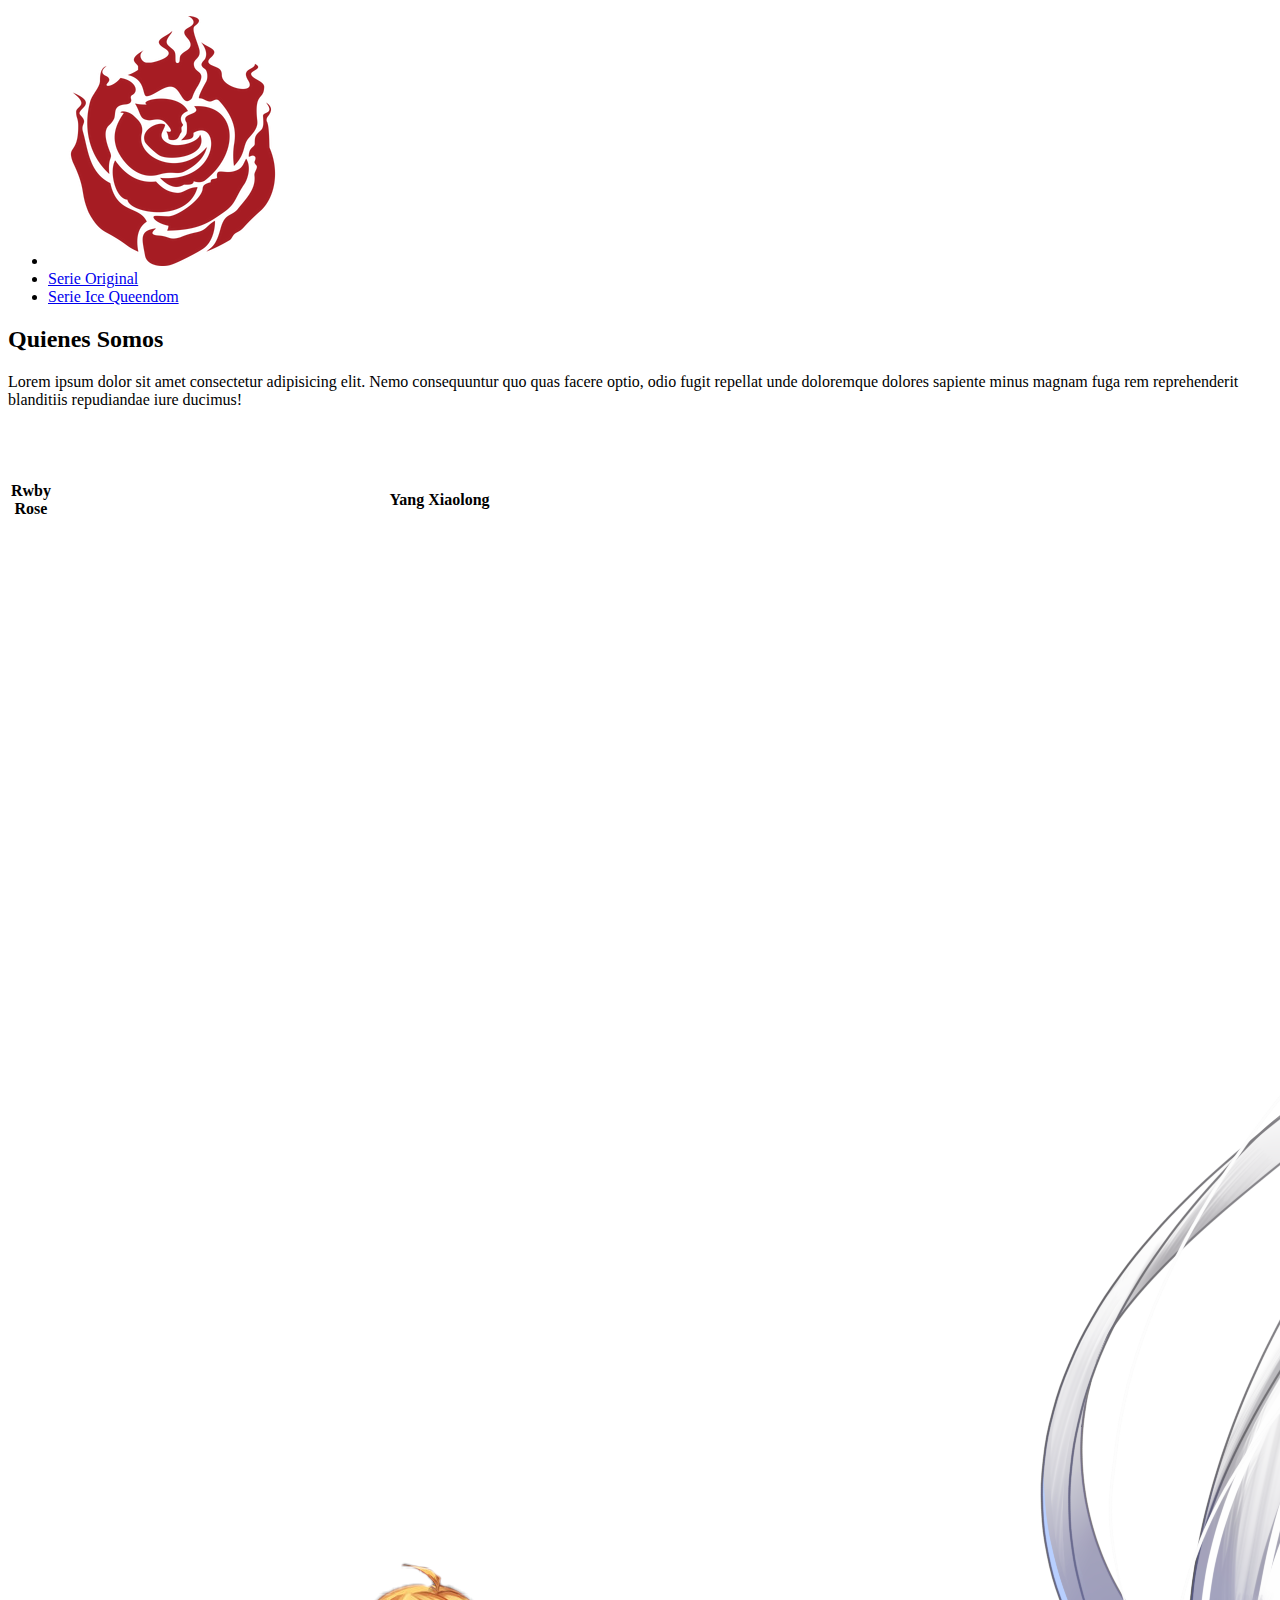
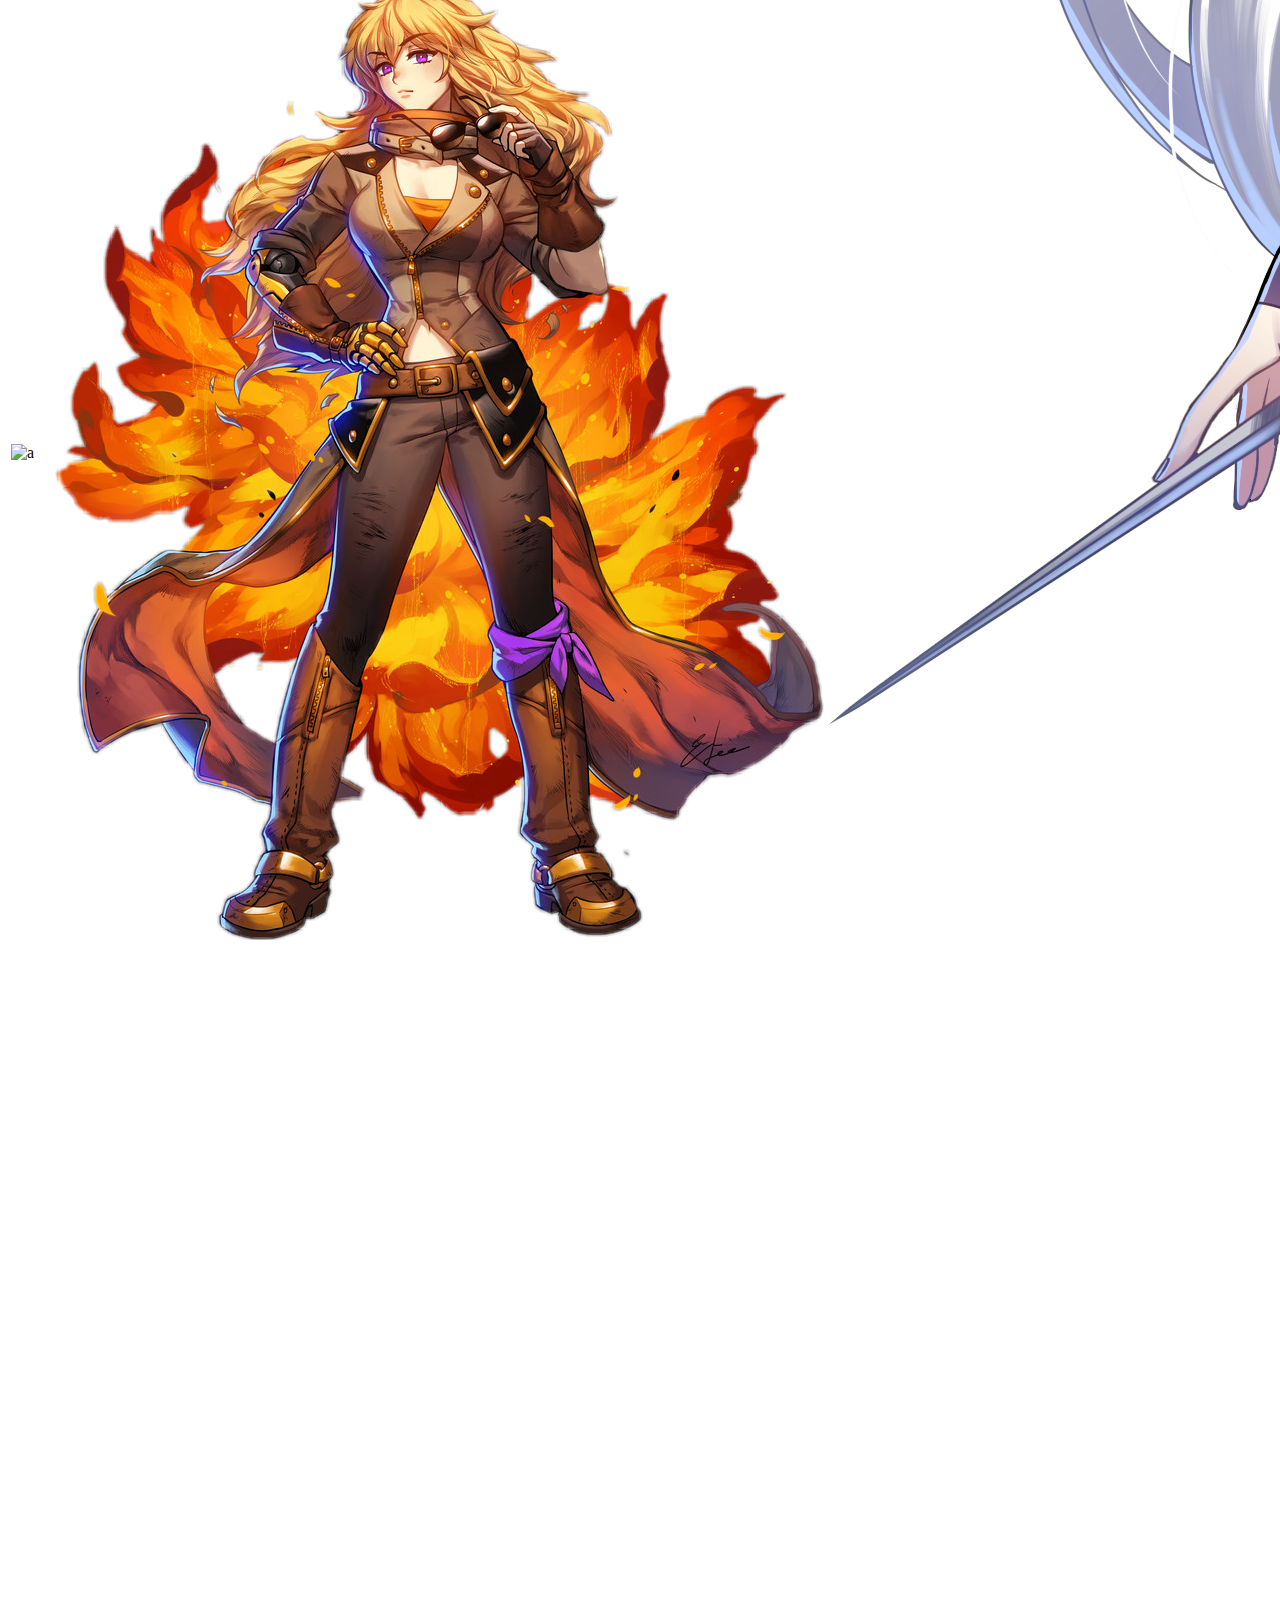
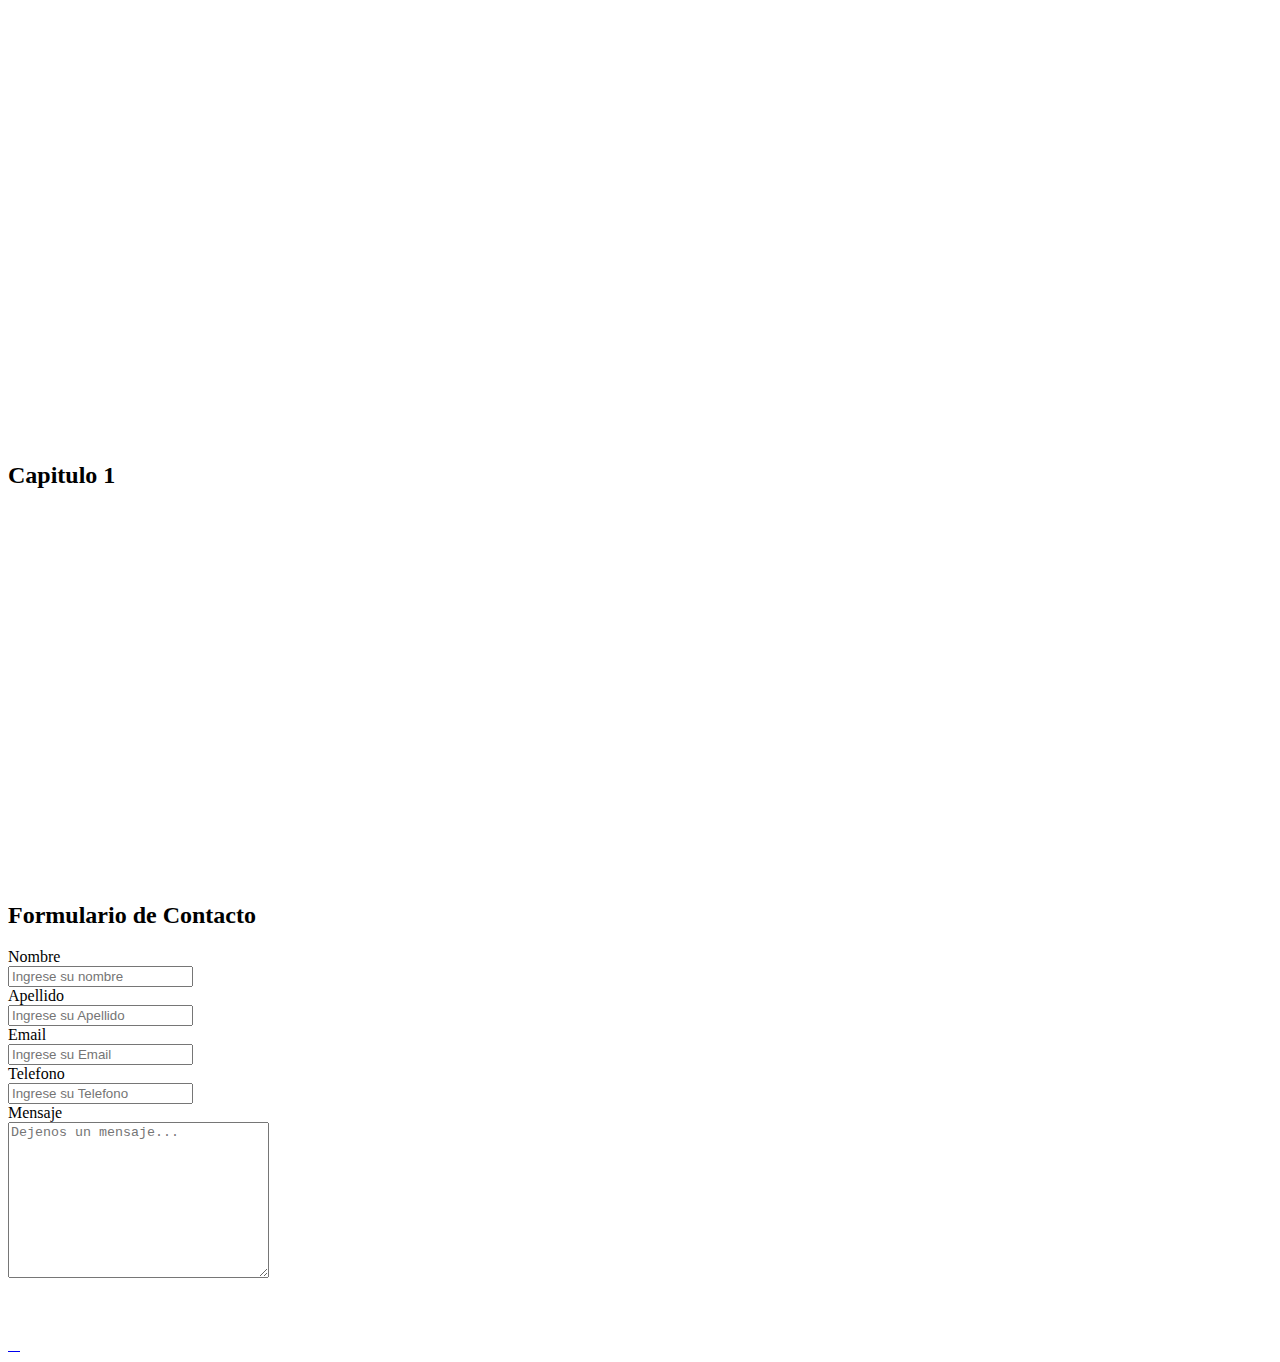
==== index.html @ 815fcdac "Commit Inicial" ====
<!DOCTYPE html>
<html lang="en">
<head>
    <meta charset="UTF-8">
    <meta name="viewport" content="width=device-width, initial-scale=1.0">
    <title>Document</title>
    <link rel="stylesheet" href="style.css">
</head>
<body>
    <!--Barra de navegación-->
    <nav class="navbar">
        <ul>
            <li><img class="logo" src="imagenes/Ruby_Rose_Emblem.png" alt="e"></li>
            <li><a href="https://www.crunchyroll.com/es/series/GRNQJM89R/rwby">Serie Original</a></li>
            <li><a href="https://www.crunchyroll.com/es/series/GVDHX8JP2/rwby-ice-queendom">Serie Ice Queendom</a></li>
        </ul>
    </nav>
    <!--Quienes Somos-->
    <div class="TextArea">
        <h2>Quienes Somos</h2>
        <p>Lorem ipsum dolor sit amet consectetur adipisicing elit. Nemo consequuntur quo quas facere optio, odio fugit repellat unde doloremque dolores sapiente minus magnam fuga rem reprehenderit blanditiis repudiandae iure ducimus!</p>
    </div>

    <br>
    <br>
    <br>

    <!--Personajes-->
    <table class="tabla">
        <tr>
            <th>Rwby Rose</th>
            <th>Yang Xiaolong</th>
            <th>Weiss Schnee</th>
            <th>Blake Belladona</th>
        </tr>
        <tr>
            <td><img class="images1" src="imagenes/PngItem_4749394.png" alt="a"></td>
            <td><img class="images2" src="imagenes/PngItem_2858087.png" alt="b"></td>
            <td><img class="images3" src="imagenes/PngItem_1009911.png" alt="c"></td>
            <td><img class="images4" src="imagenes/pngaaa.com-572678.png" alt="d"></td>
        </tr>
    </table>

    <br>
    <br>
    <br>

    <!--Video-->
    <div class="video">
        <h2>Capitulo 1</h2>
        <iframe width="560" height="315" src="https://www.youtube.com/embed/-sGiE10zNQM?si=62-qmeHltqtuAq2y" title="YouTube video player" frameborder="0" allow="accelerometer; autoplay; clipboard-write; encrypted-media; gyroscope; picture-in-picture; web-share" referrerpolicy="strict-origin-when-cross-origin" allowfullscreen></iframe>
    </div>

    <br>
    <br>
    <br>

    <!--Formulario-->
    <div class="FormA">
        <form class="Formulario">
            <h2>Formulario de Contacto</h2>
            <label for="Nombre">Nombre</label>
            <div class="A">
                <input class="inputs" type="text" placeholder="Ingrese su nombre">
            </div class="A">
            <label for="Apellido">Apellido</label>
            <div>
                <input class="inputs" type="text" placeholder="Ingrese su Apellido">
            </div class="A">
            <label for="Email">Email</label>
            <div class="A">
                <input class="inputs" type="text" placeholder="Ingrese su Email">
            </div class="A">
            <label for="Telefono">Telefono</label>
            <div class="A">
                <input class="inputs" type="text" placeholder="Ingrese su Telefono">
            </div>
            <label for="Mensaje">Mensaje</label>
            <div class="A">
                <textarea class="inputs" name="Mensaje" cols="30" rows="10" placeholder="Dejenos un mensaje..."></textarea>
            </div>
        </form>
    </div>

    <br>
    <br>
    <br>

    <footer class="footer">
        <a href="https://roosterteeth.com/">
            <img class="logofooter" src="https://pbs.twimg.com/profile_images/1675908412645814282/6UCPBsIQ_400x400.png" alt="">
        </a>
        <a href="https://www.instagram.com/roosterteeth/">
            <img class="logofooter" src="https://upload.wikimedia.org/wikipedia/commons/thumb/a/a5/Instagram_icon.png/600px-Instagram_icon.png" alt="">
        </a>
        <a href="https://twitter.com/RoosterTeeth">
            <img class="logofooter" src="https://upload.wikimedia.org/wikipedia/commons/5/57/X_logo_2023_%28white%29.png" alt="">
        </a>
        <a href="https://www.facebook.com/roosterteeth">
            <img  class="logofooter"src="https://upload.wikimedia.org/wikipedia/commons/thumb/c/cd/Facebook_logo_%28square%29.png/640px-Facebook_logo_%28square%29.png" alt="">
        </a>
    </footer>
</body>
</html>
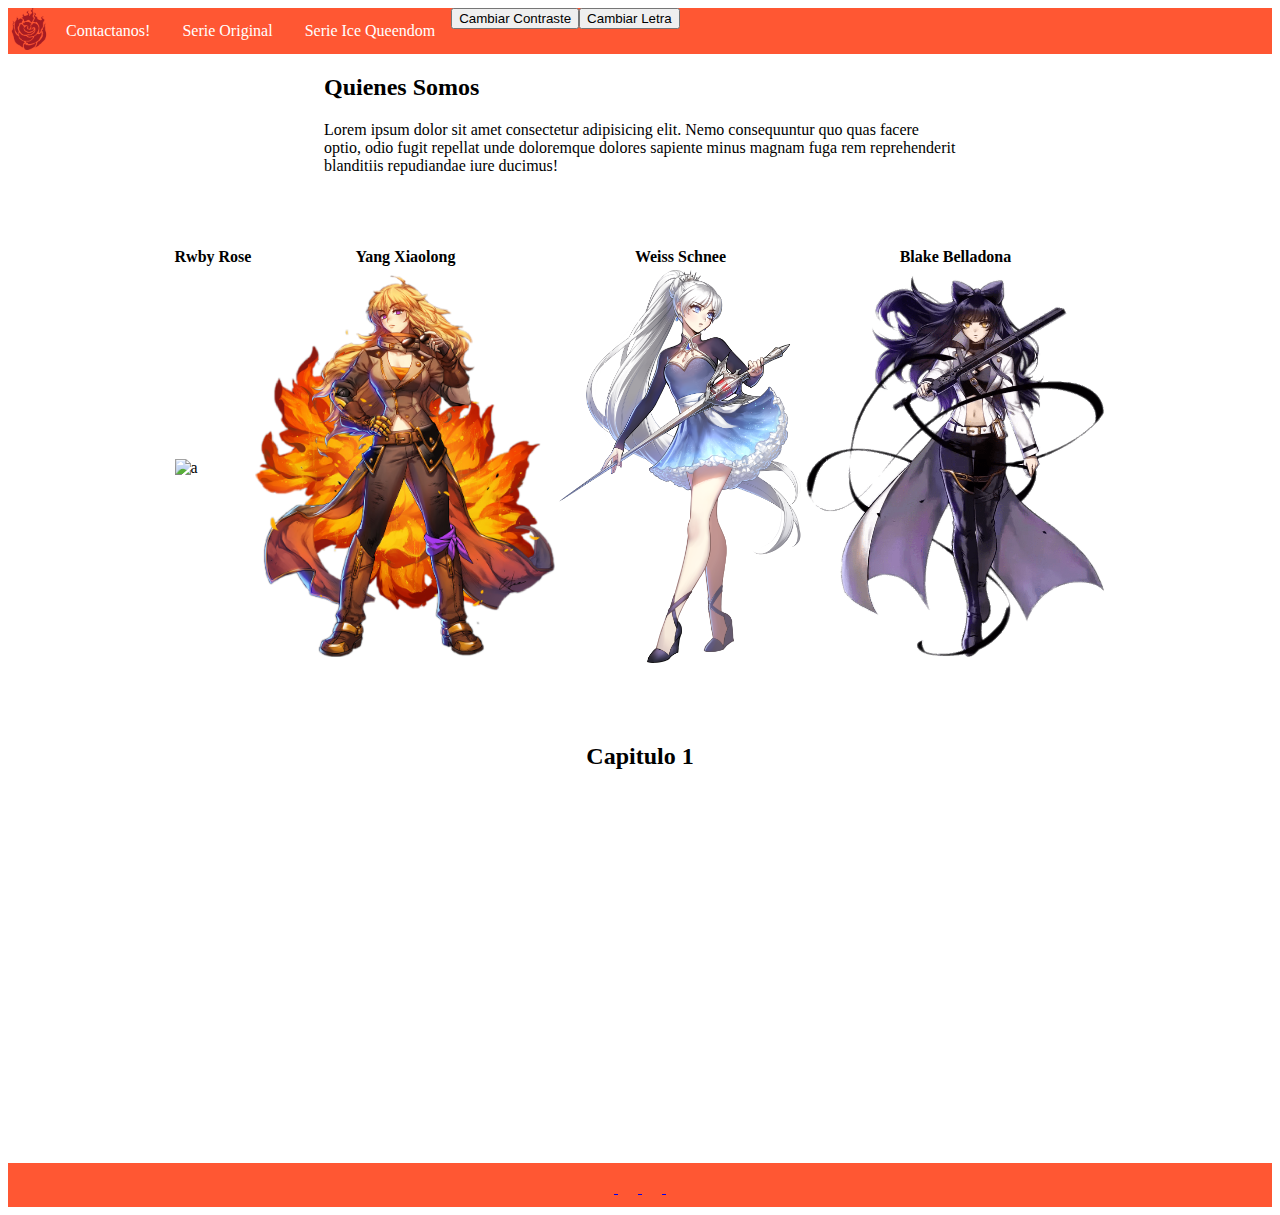
==== commit ef96da27: "Inputs" ====
--- a/index.html
+++ b/index.html
@@ -4,15 +4,20 @@
     <meta charset="UTF-8">
     <meta name="viewport" content="width=device-width, initial-scale=1.0">
     <title>Document</title>
-    <link rel="stylesheet" href="style.css">
+    <link rel="stylesheet" href="assets/css/style.css">
+    <script type="module" src="assets/js/script.js"></script>
+    <script type="module" src="assets/js/firebase.js"></script>
 </head>
 <body>
     <!--Barra de navegación-->
     <nav class="navbar">
         <ul>
             <li><img class="logo" src="imagenes/Ruby_Rose_Emblem.png" alt="e"></li>
+            <li><a href="contacto.html">Contactanos!</a></li>
             <li><a href="https://www.crunchyroll.com/es/series/GRNQJM89R/rwby">Serie Original</a></li>
             <li><a href="https://www.crunchyroll.com/es/series/GVDHX8JP2/rwby-ice-queendom">Serie Ice Queendom</a></li>
+            <li><button type="button" onclick="cambiarContraste()" class="cambiar">Cambiar Contraste</button></li>
+            <li><button>Cambiar Letra</button></li>
         </ul>
     </nav>
     <!--Quienes Somos-->
@@ -55,37 +60,6 @@
     <br>
     <br>
 
-    <!--Formulario-->
-    <div class="FormA">
-        <form class="Formulario">
-            <h2>Formulario de Contacto</h2>
-            <label for="Nombre">Nombre</label>
-            <div class="A">
-                <input class="inputs" type="text" placeholder="Ingrese su nombre">
-            </div class="A">
-            <label for="Apellido">Apellido</label>
-            <div>
-                <input class="inputs" type="text" placeholder="Ingrese su Apellido">
-            </div class="A">
-            <label for="Email">Email</label>
-            <div class="A">
-                <input class="inputs" type="text" placeholder="Ingrese su Email">
-            </div class="A">
-            <label for="Telefono">Telefono</label>
-            <div class="A">
-                <input class="inputs" type="text" placeholder="Ingrese su Telefono">
-            </div>
-            <label for="Mensaje">Mensaje</label>
-            <div class="A">
-                <textarea class="inputs" name="Mensaje" cols="30" rows="10" placeholder="Dejenos un mensaje..."></textarea>
-            </div>
-        </form>
-    </div>
-
-    <br>
-    <br>
-    <br>
-
     <footer class="footer">
         <a href="https://roosterteeth.com/">
             <img class="logofooter" src="https://pbs.twimg.com/profile_images/1675908412645814282/6UCPBsIQ_400x400.png" alt="">
--- a/assets/css/style.css
+++ b/assets/css/style.css
@@ -0,0 +1,84 @@
+.body{
+    background-color: #FCF3F1;
+    color: black;
+}
+.dark-mode{
+    background-color: black;
+    color: white;
+}
+.navbar{
+    margin: auto;
+    width: auto;
+}
+ul{
+    list-style-type: none;
+    margin: 0;
+    padding: 0;
+    overflow: hidden;
+    background-color: #FF5733;
+}
+li{
+    float: left;
+}
+li a{
+    display: block;
+    color: white;
+    text-align: center;
+    padding: 14px 16px;
+    text-decoration: none;
+}
+li a:hover{
+    background-color: #111;
+}
+.logo{
+    width: 42px;
+}
+.TextArea{
+    margin: auto;
+    width: 50%;
+}
+.tabla{
+    margin: auto;
+}
+.images1{
+    width: 370px;
+}
+.images2{
+    width: 300px;
+}
+.images3{
+    width: 242px;
+}
+.images4{
+    width: 300px;
+}
+.video{
+    margin: auto;
+    text-align: center;
+}
+.FormA{
+    padding: 10px;
+    width: 15%;
+    margin: auto;
+    background-color: #FF5733;
+    border-radius: 4px;
+}
+.Formulario{
+    margin: auto;
+}
+.inputs{
+    margin-top: 5px;
+    margin-bottom: 5px;
+    border: 1px;
+    width: 98.9%;
+}
+footer {
+    background-color: #FF5733;
+    padding: 10px;
+    text-align: center;
+    color: white;
+}
+.logofooter{
+    width: 38px;
+    padding: 10px;
+}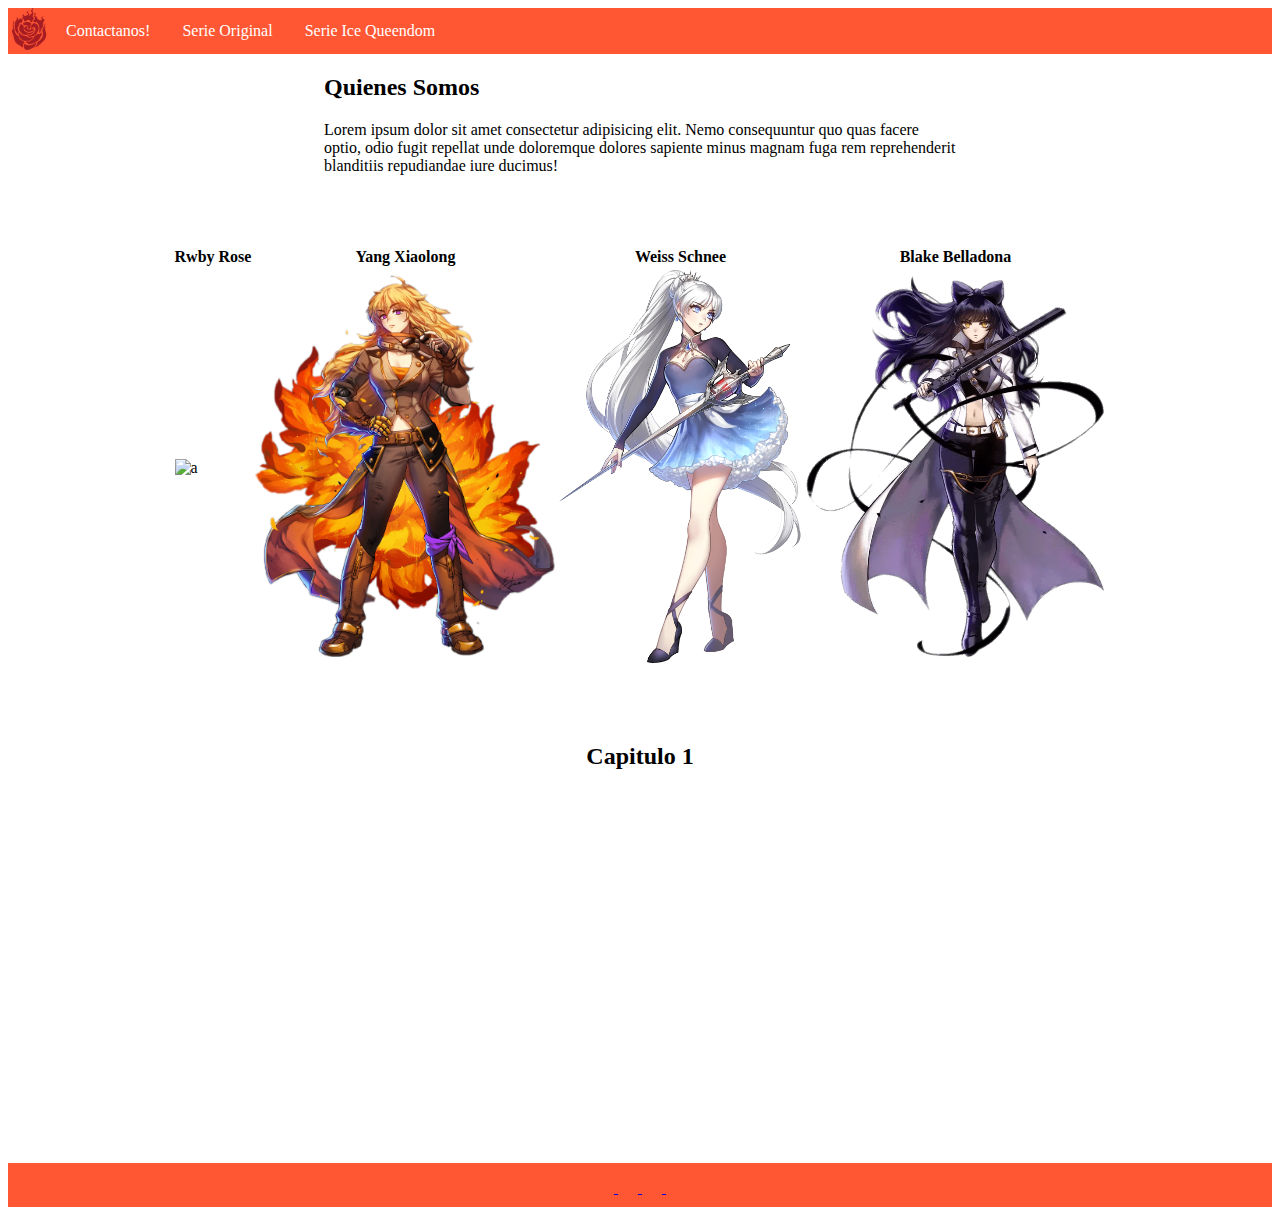
==== commit 83251007: "fin parte1" ====
--- a/index.html
+++ b/index.html
@@ -16,8 +16,6 @@
             <li><a href="contacto.html">Contactanos!</a></li>
             <li><a href="https://www.crunchyroll.com/es/series/GRNQJM89R/rwby">Serie Original</a></li>
             <li><a href="https://www.crunchyroll.com/es/series/GVDHX8JP2/rwby-ice-queendom">Serie Ice Queendom</a></li>
-            <li><button type="button" onclick="cambiarContraste()" class="cambiar">Cambiar Contraste</button></li>
-            <li><button>Cambiar Letra</button></li>
         </ul>
     </nav>
     <!--Quienes Somos-->
--- a/assets/css/style.css
+++ b/assets/css/style.css
@@ -1,10 +1,6 @@
 .body{
     background-color: #FCF3F1;
     color: black;
-}
-.dark-mode{
-    background-color: black;
-    color: white;
 }
 .navbar{
     margin: auto;
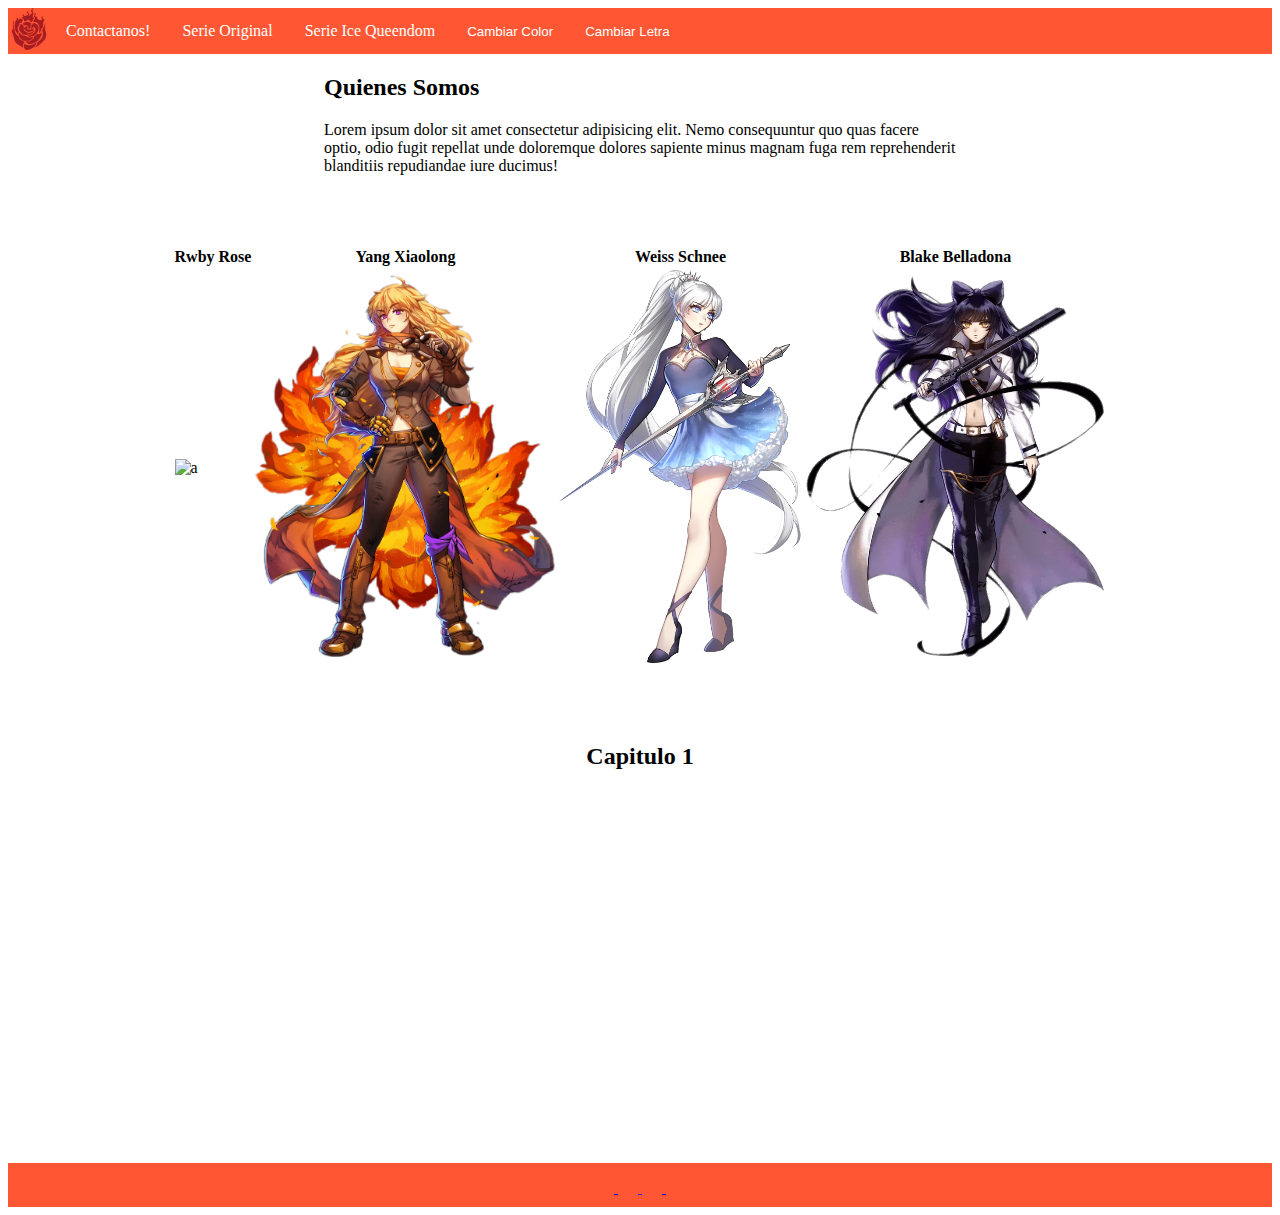
==== commit c1d2245f: "Contraste y Fuente" ====
--- a/index.html
+++ b/index.html
@@ -16,6 +16,8 @@
             <li><a href="contacto.html">Contactanos!</a></li>
             <li><a href="https://www.crunchyroll.com/es/series/GRNQJM89R/rwby">Serie Original</a></li>
             <li><a href="https://www.crunchyroll.com/es/series/GVDHX8JP2/rwby-ice-queendom">Serie Ice Queendom</a></li>
+            <li><button class="cambiar" id="cambiarColor">Cambiar Color</button></li>
+            <li><button class="letras" id="cambiarLetras">Cambiar Letra</button></li>
         </ul>
     </nav>
     <!--Quienes Somos-->
--- a/assets/css/style.css
+++ b/assets/css/style.css
@@ -1,6 +1,23 @@
 .body{
     background-color: #FCF3F1;
-    color: black;
+}
+.cambiar-fuente{
+    font-family: Arial, Helvetica, sans-serif;
+}
+.dark-mode{
+    background-color: #111;
+    color: white;
+}
+.cambiar, .letras{
+    color: white;
+    display: block;
+    border: none;
+    background-color: #FF5733;
+    height: 46px;
+    padding: 14px 16px;
+}
+.cambiar:hover, .letras:hover{
+    background-color: #111;
 }
 .navbar{
     margin: auto;
